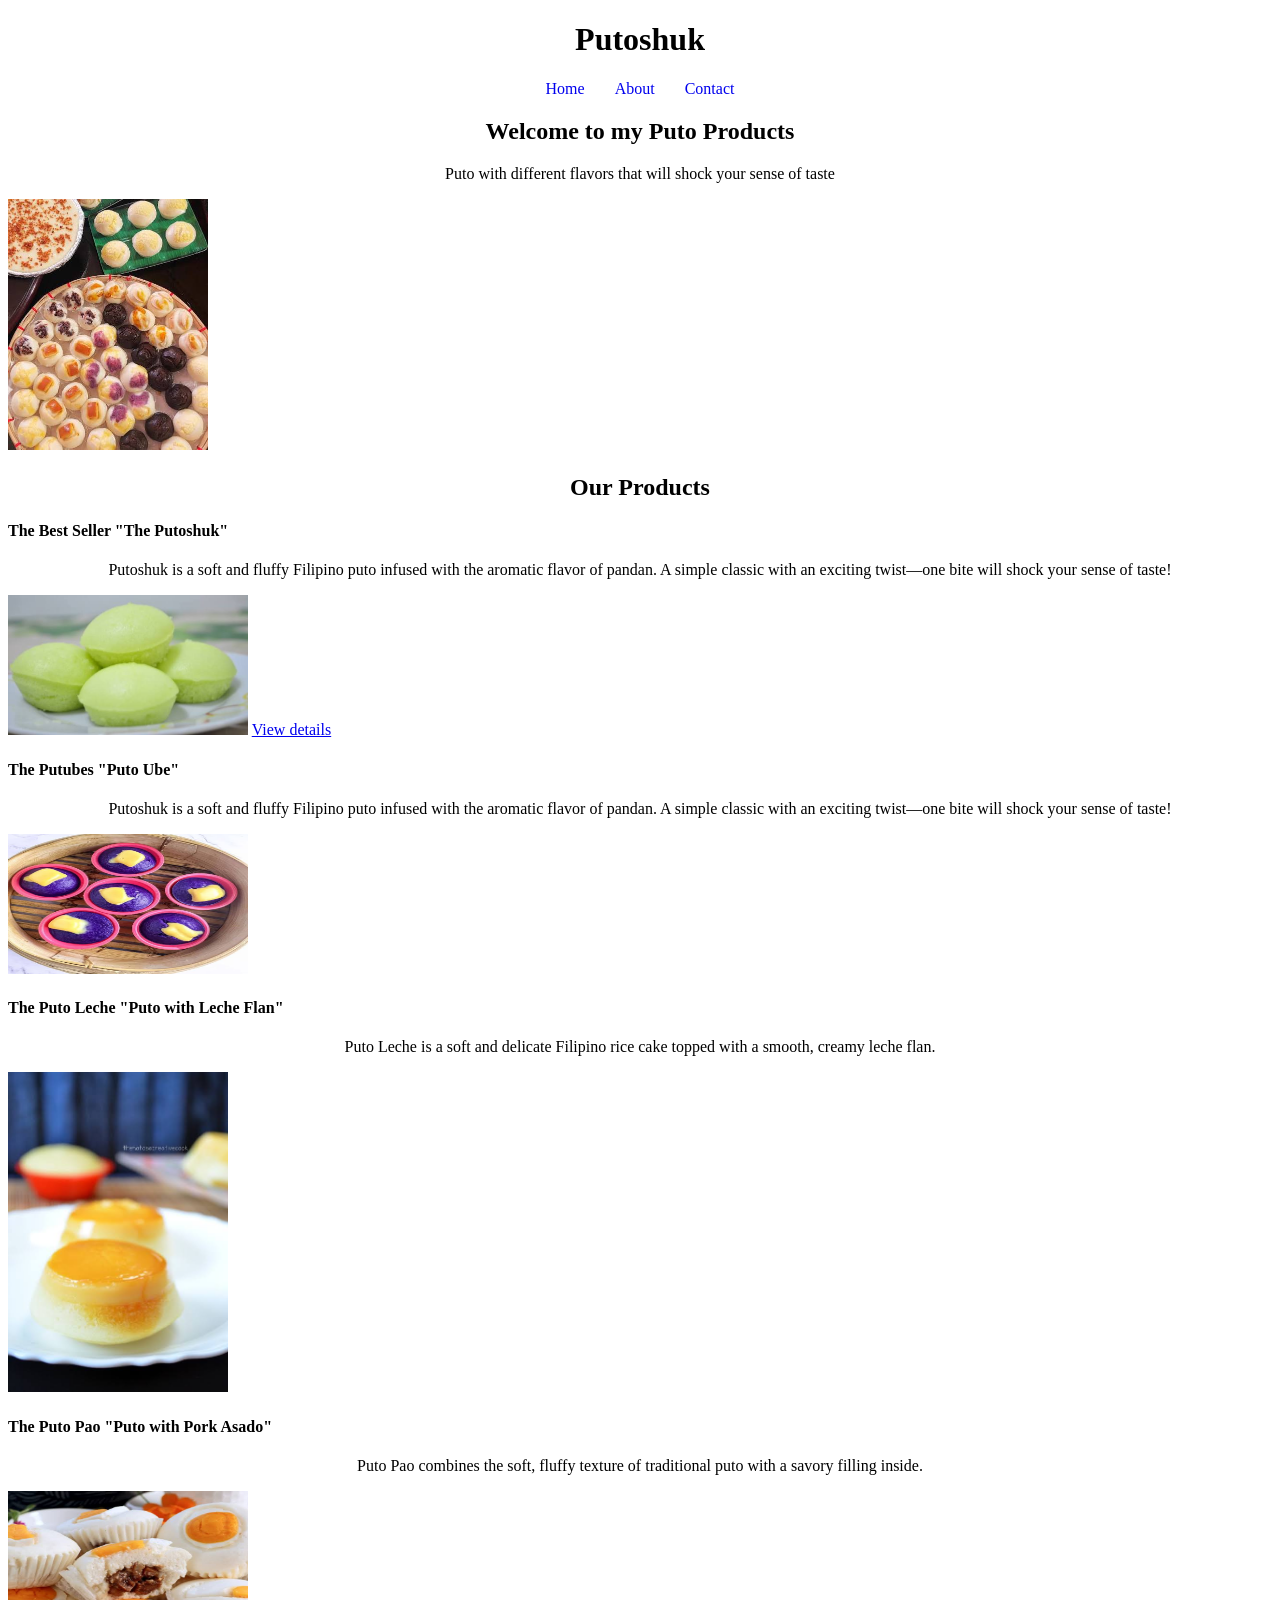
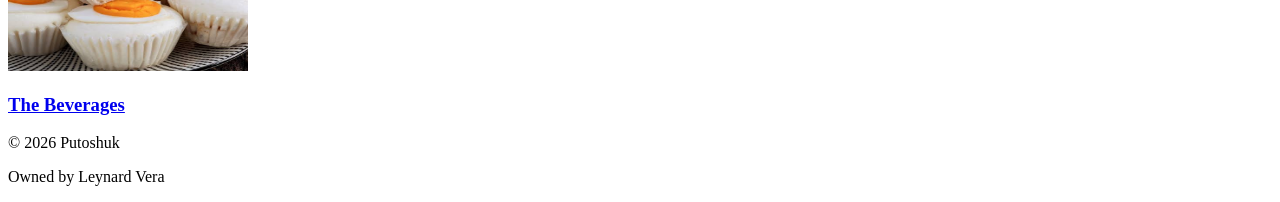
==== Putoshuk/index.html @ fff3028f "Fix Putoshuk submodule" ====
<!DOCTYPE html>
<html>

<head>
    <title>Putoshuk</title>
    <link rel="stylesheet" href="style.css">
</head>

<body>

<header>

    <h1>Putoshuk</h1>

    <nav>
        <ul>
            <li><a href="index.html">Home</a></li>
            <li><a href="about.html">About</a></li>
            <li><a href="contact.html">Contact</a></li>
        </ul>
    </nav>

</header>

<main>

    <h2>Welcome to my Puto Products</h2>

    <p>Puto with different flavors that will shock your sense of taste</p>

    <img src="images.jpg" width="200">

    <section>
        <h2>Our Products</h2>

        <article>
            <h4>The Best Seller "The Putoshuk"</h4>

            <p>
                Putoshuk is a soft and fluffy Filipino puto infused
                with the aromatic flavor of pandan. A simple classic
                with an exciting twist—one bite will shock your sense of taste!
            </p>

            <img src="images (1).jpg" width="240" height="140">
            <a href="products/putoshuk.html">View details</a>
        </article>

        <article>
            <h4>The Putubes "Puto Ube"</h4>

            <p>
                Putoshuk is a soft and fluffy Filipino puto infused
                with the aromatic flavor of pandan. A simple classic
                with an exciting twist—one bite will shock your sense of taste!
            </p>

            <img src="ube.jpg" width="240" height="140">
        </article>

        <article>
            <h4>The Puto Leche "Puto with Leche Flan"</h4>

            <p>
                Puto Leche is a soft and delicate Filipino rice cake
                topped with a smooth, creamy leche flan.
            </p>

            <img src="leche.jpg" width="220">
        </article>

        <article>
            <h4>The Puto Pao "Puto with Pork Asado"</h4>

            <p>
                Puto Pao combines the soft, fluffy texture of traditional
                puto with a savory filling inside.
            </p>

            <img src="pao.jpg" width="240" height="180">
        </article>

    </section>

    <section>
        <h3>
            <a href="Putoshuk-shop/">The Beverages</a>
        </h3>
    </section>

</main>

<footer>
    <p>&copy; 2026 Putoshuk</p>
    <p>Owned by Leynard Vera</p>
</footer>

<script src="script.js"></script>
</body>
</html>
---- Putoshuk/style.css ----
header h1 {
    text-align: center;
}
nav ul {
    display: flex;
    justify-content: center;
    gap: 30px;
    list-style: none;
    padding: 0;
}

nav a {
    text-decoration: none;
}


.story {
    max-width: 800px;
    margin: 40px auto;
    padding: 40px;
    background-color: white;
    border-radius: 15px;
    box-shadow: 0 4px 15px rgba(0, 0, 0, 0.15);
}

.story h2 {
    text-align: center;
    margin-bottom: 25px;
    font-size: 32px;
}

.story p {
    font-size: 18px;
    line-height: 1.8;
    text-align: justify;
    margin-bottom: 20px;
}

main h2 {
    text-align: center;
}
main p {
    text-align: center;
}

.facebook-box {
    max-width: 800px;
    margin: 40px auto;
    padding: 40px;
    background-color: white;
    border-radius: 15px;
    box-shadow: 0 4px 15px rgba(0, 0, 0, 0.15);
    text-align: center;
}

.facebook-box img {
    max-width: 100%;
    height: auto;
    margin-top: 20px;
}

.product-title {
    text-align: center;
    font-size: 36px;
    margin: 30px 0;
}
.product-info {
    max-width: 800px;
    margin: 30px auto;
    padding: 30px;
    background-color: white;
    border-radius: 15px;
    box-shadow: 0 4px 15px rgba(0, 0, 0, 0.15);
}

.product-info h2 {
    text-align: center;
    margin-bottom: 20px;
}




.ingredients {
    max-width: 500px;
    margin: 0 auto;
    padding: 20px 40px;
    line-height: 2;
}

.ingredients li {
    padding: 5px;
}




.specifications {
    width: 100%;
    border-collapse: collapse;
    text-align: center;
}

.specifications th,
.specifications td {
    border: 1px solid #ccc;
    padding: 12px;
}

.specifications th {
    font-weight: bold;
}
.product-image {
    width: 400px;
    margin: 30px auto;
    padding: 15px;
    background-color: white;
    border: 2px solid #ddd;
    border-radius: 15px;
    box-shadow: 0 4px 15px rgba(0, 0, 0, 0.15);
    text-align: center;
}

.product-image img {
    width: 100%;
    height: auto;
    display: block;
    border-radius: 10px;
}
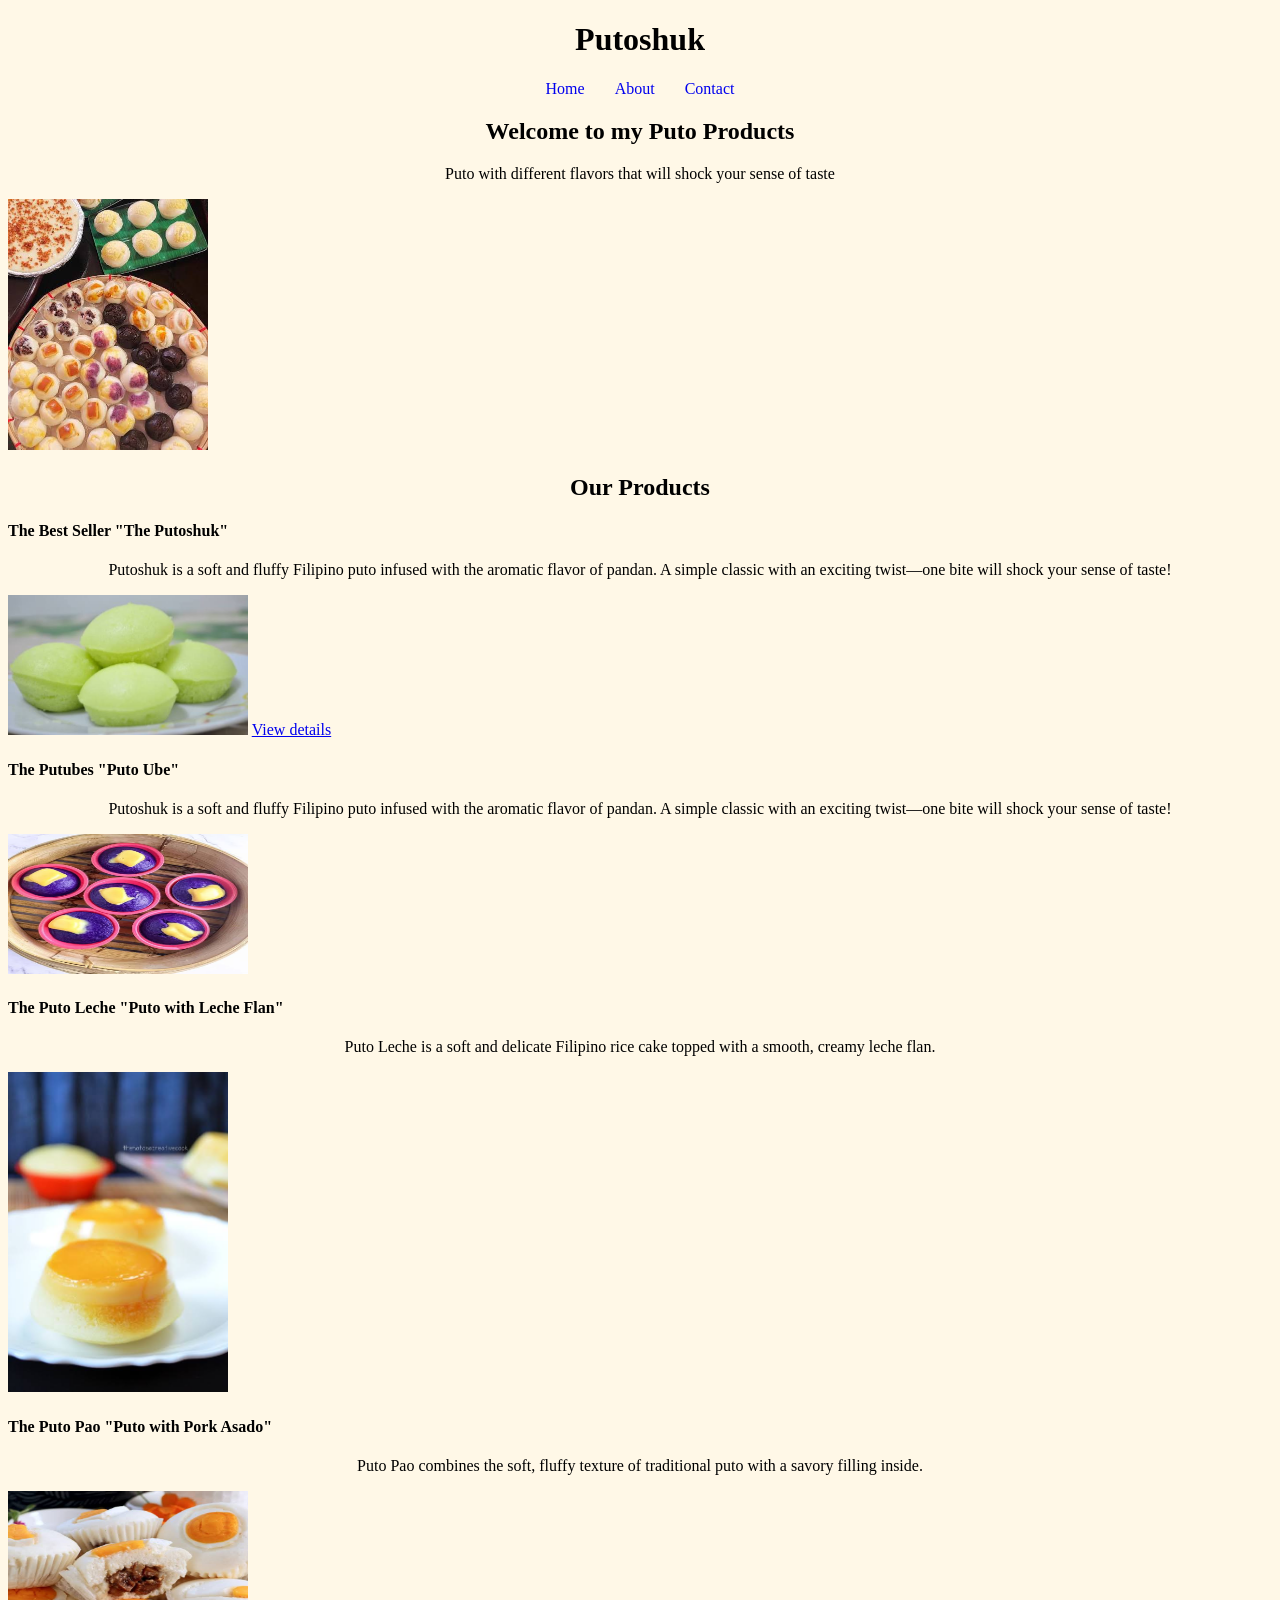
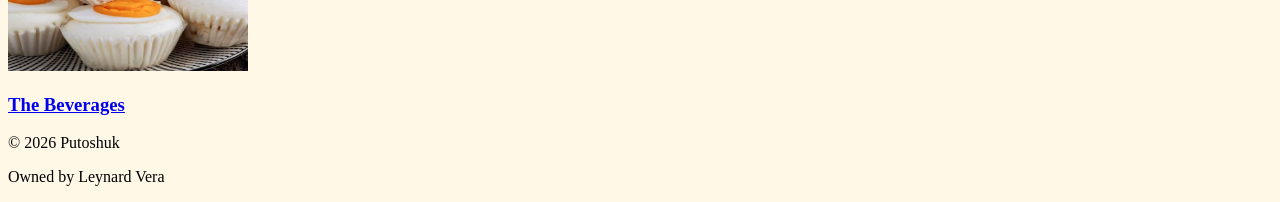
==== commit 2c14f54b: "Update product page styling" ====
--- a/Putoshuk/index.html
+++ b/Putoshuk/index.html
@@ -43,7 +43,7 @@
             </p>
 
             <img src="images (1).jpg" width="240" height="140">
-            <a href="products/putoshuk.html">View details</a>
+            <a href="Products/putoshuk.html">View details</a>
         </article>
 
         <article>
--- a/Putoshuk/style.css
+++ b/Putoshuk/style.css
@@ -83,19 +83,20 @@
 
 
 
-
 .ingredients {
     max-width: 500px;
-    margin: 0 auto;
-    padding: 20px 40px;
+    margin: 30px auto;
+    padding: 25px 40px;
+    background-color: #FFF3D6;
+    border: 2px solid #D9B77A;
+    border-radius: 15px;
+    box-shadow: 0 4px 15px rgba(0, 0, 0, 0.10);
     line-height: 2;
 }
 
 .ingredients li {
     padding: 5px;
 }
-
-
 
 
 .specifications {
@@ -129,4 +130,28 @@
     height: auto;
     display: block;
     border-radius: 10px;
+}
+
+
+body {
+    background-color: #FFF8E7;
+}
+
+/* Product image box */
+.product-image {
+    width: 400px;
+    margin: 30px auto;
+    padding: 15px;
+    background-color: #D9B77A; 
+    border: 2px solid #d4a76a;
+    border-radius: 15px;
+    box-shadow: 0 4px 15px rgba(0, 0, 0, 0.15);
+    text-align: center;
+}
+
+.product-image img {
+    width: 100%;
+    height: auto;
+    display: block;
+    border-radius: 10px;
 }
